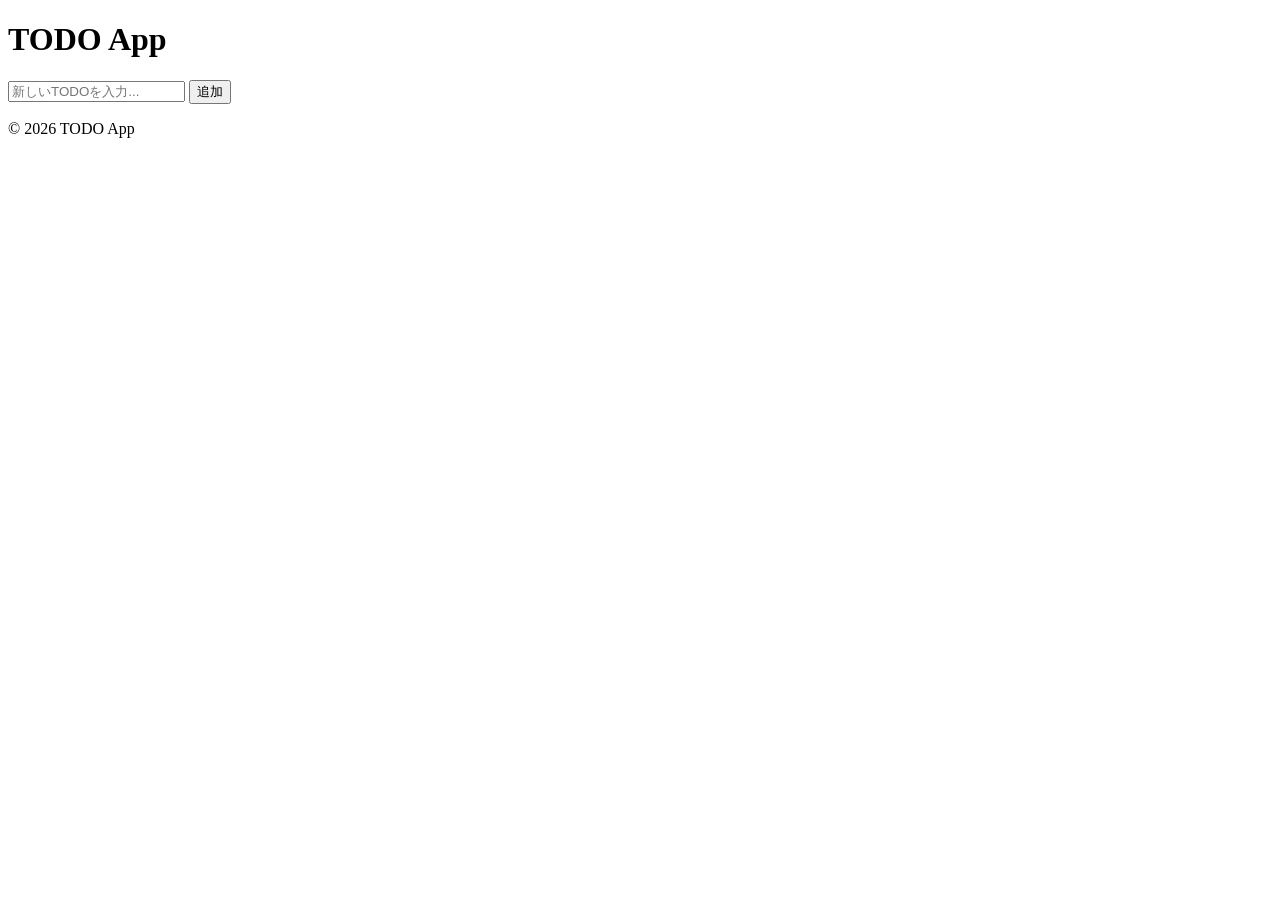
==== your-app/static/index.html @ 2398d89c "add" ====
<!doctype html>
<html lang="ja">
  <head>
    <meta charset="UTF-8" />
    <meta name="viewport" content="width=device-width, initial-scale=1.0" />
    <title>TODO App</title>
    <link rel="stylesheet" href="/style.css" />
  </head>
  <body>
    <!-- ヘッダー -->
    <header class="header">
      <h1>TODO App</h1>
    </header>

    <!-- メインコンテンツ -->
    <main class="todo-card">
      <!-- エラーメッセージ表示エリア -->
      <div id="error-message" class="error-message" style="display: none"></div>

      <!-- TODO入力エリア -->
      <form id="todo-form" class="input-area">
        <input
          type="text"
          id="todo-input"
          class="todo-input"
          placeholder="新しいTODOを入力..."
          maxlength="100"
          autocomplete="off"
        />
        <button type="submit" class="todo-button">追加</button>
      </form>

      <!-- TODOリスト -->
      <ul id="todo-list" class="todo-list"></ul>
    </main>

    <!-- フッター -->
    <footer class="footer">
      <p>&copy; 2026 TODO App</p>
    </footer>

    <script src="/app.js"></script>
  </body>
</html>
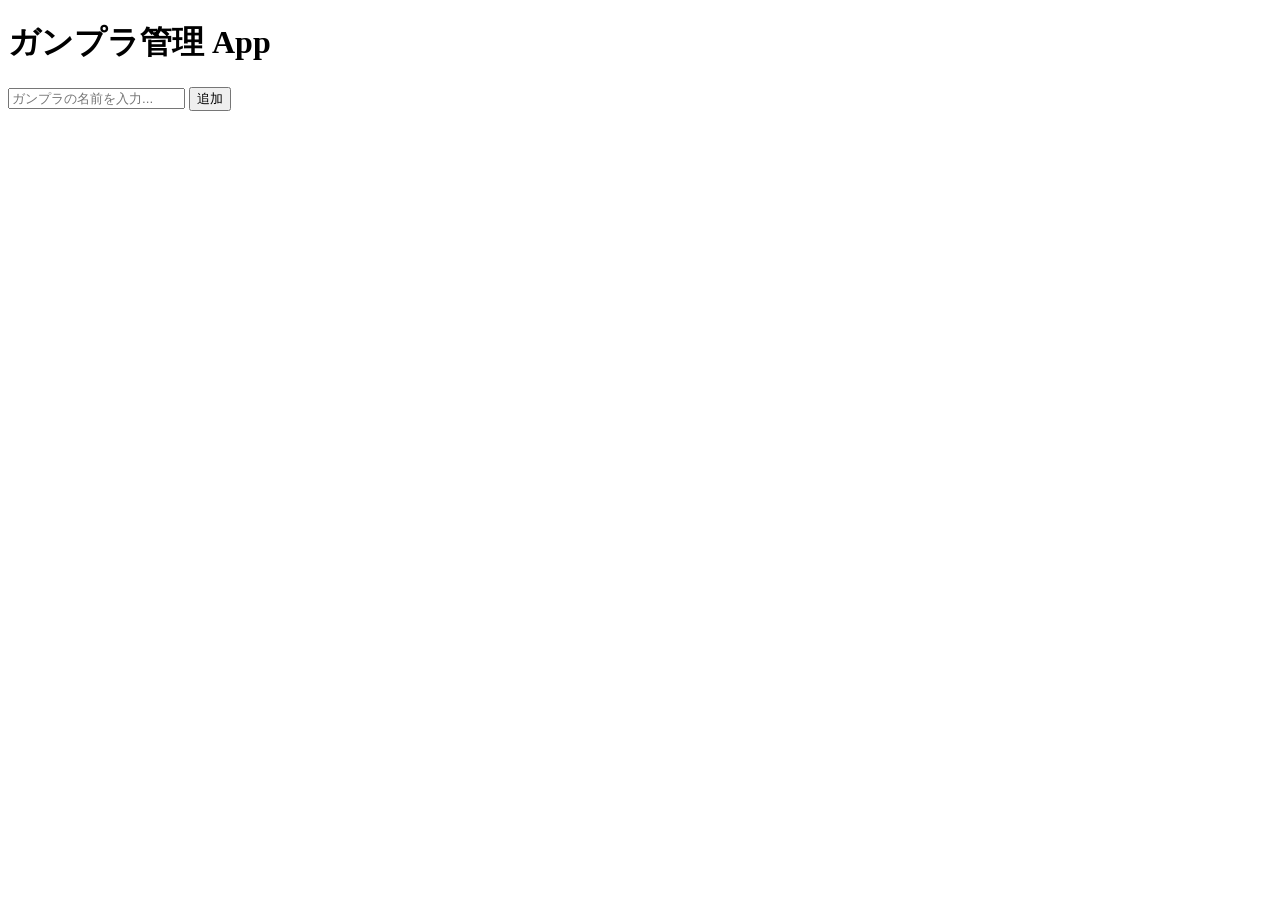
==== commit a135bc84: "Update index.html" ====
--- a/your-app/static/index.html
+++ b/your-app/static/index.html
@@ -1,44 +1,31 @@
-<!doctype html>
+<!DOCTYPE html>
 <html lang="ja">
-  <head>
-    <meta charset="UTF-8" />
-    <meta name="viewport" content="width=device-width, initial-scale=1.0" />
-    <title>TODO App</title>
-    <link rel="stylesheet" href="/style.css" />
-  </head>
-  <body>
-    <!-- ヘッダー -->
-    <header class="header">
-      <h1>TODO App</h1>
-    </header>
+<head>
+    <meta charset="UTF-8">
+    <meta name="viewport" content="width=device-width, initial-scale=1.0">
+    <title>ガンプラ管理 App</title>
+    <link rel="stylesheet" href="static/style.css">
+</head>
+<body>
+    <div class="container">
+        <h1>ガンプラ管理 App</h1>
 
-    <!-- メインコンテンツ -->
-    <main class="todo-card">
-      <!-- エラーメッセージ表示エリア -->
-      <div id="error-message" class="error-message" style="display: none"></div>
+        <!-- 入力フォーム -->
+        <form id="todo-form">
+            <input 
+                type="text" 
+                id="todo-input" 
+                placeholder="ガンプラの名前を入力..." 
+                maxlength="100" 
+                required
+            >
+            <button type="submit">追加</button>
+        </form>
 
-      <!-- TODO入力エリア -->
-      <form id="todo-form" class="input-area">
-        <input
-          type="text"
-          id="todo-input"
-          class="todo-input"
-          placeholder="新しいTODOを入力..."
-          maxlength="100"
-          autocomplete="off"
-        />
-        <button type="submit" class="todo-button">追加</button>
-      </form>
+        <!-- ガンプラ一覧が表示される場所 -->
+        <ul id="todo-list"></ul>
+    </div>
 
-      <!-- TODOリスト -->
-      <ul id="todo-list" class="todo-list"></ul>
-    </main>
-
-    <!-- フッター -->
-    <footer class="footer">
-      <p>&copy; 2026 TODO App</p>
-    </footer>
-
-    <script src="/app.js"></script>
-  </body>
+    <script src="static/app.js"></script>
+</body>
 </html>
